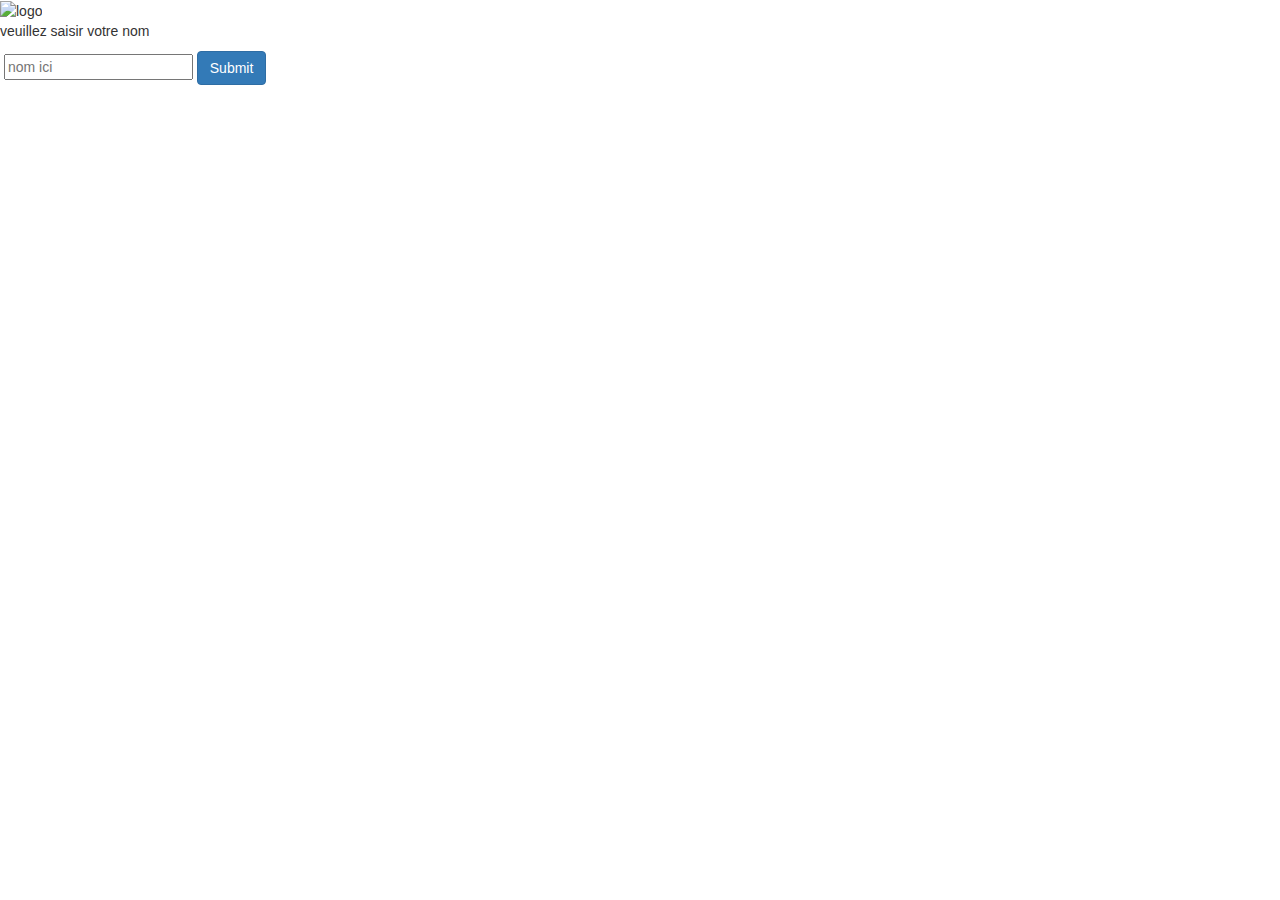
==== page1.html @ bc8cee29 "Add files via upload" ====
<!DOCTYPE html>
<html lang="en">
<head>
    <meta charset="UTF-8">
    <meta http-equiv="X-UA-Compatible" content="IE=edge">
    <meta name="viewport" content="width=device-width, initial-scale=1.0">
      <!-- Latest compiled and minified CSS -->
<link rel="stylesheet" href="https://maxcdn.bootstrapcdn.com/bootstrap/3.4.1/css/bootstrap.min.css">

<!-- jQuery library -->
<script src="https://ajax.googleapis.com/ajax/libs/jquery/3.5.1/jquery.min.js"></script>

<!-- Latest compiled JavaScript -->
<script src="https://maxcdn.bootstrapcdn.com/bootstrap/3.4.1/js/bootstrap.min.js"></script>
    <link rel="stylesheet" href="./static/syle2.css">
    <title>page1</title>
</head>
<body>
    <div class="logo">
        <img src="logo-navbar.png" alt="logo">
    </div>
    <div class="input__name">
        <div class="content">
          <p>veuillez saisir votre nom</p>
          <form action="page2.html">
           <label> </label>
          <input id="Name" type="text" placeholder="nom ici" required >
          <input  type="submit" class="btn btn-primary" id="button" onclick="Enter()"  >  <!-- chane on the onclick-->
        </form>
      </div>    
    
    
   </div> 

  <!--onclick="getInputValue();"--> 
 
    <script src="./static/index.js" type="text/javascript"></script>

    
</body>
</html>
<!-- ../saksouni rla itc/page2.html-->
<!-- class="btn btn-primary"-->
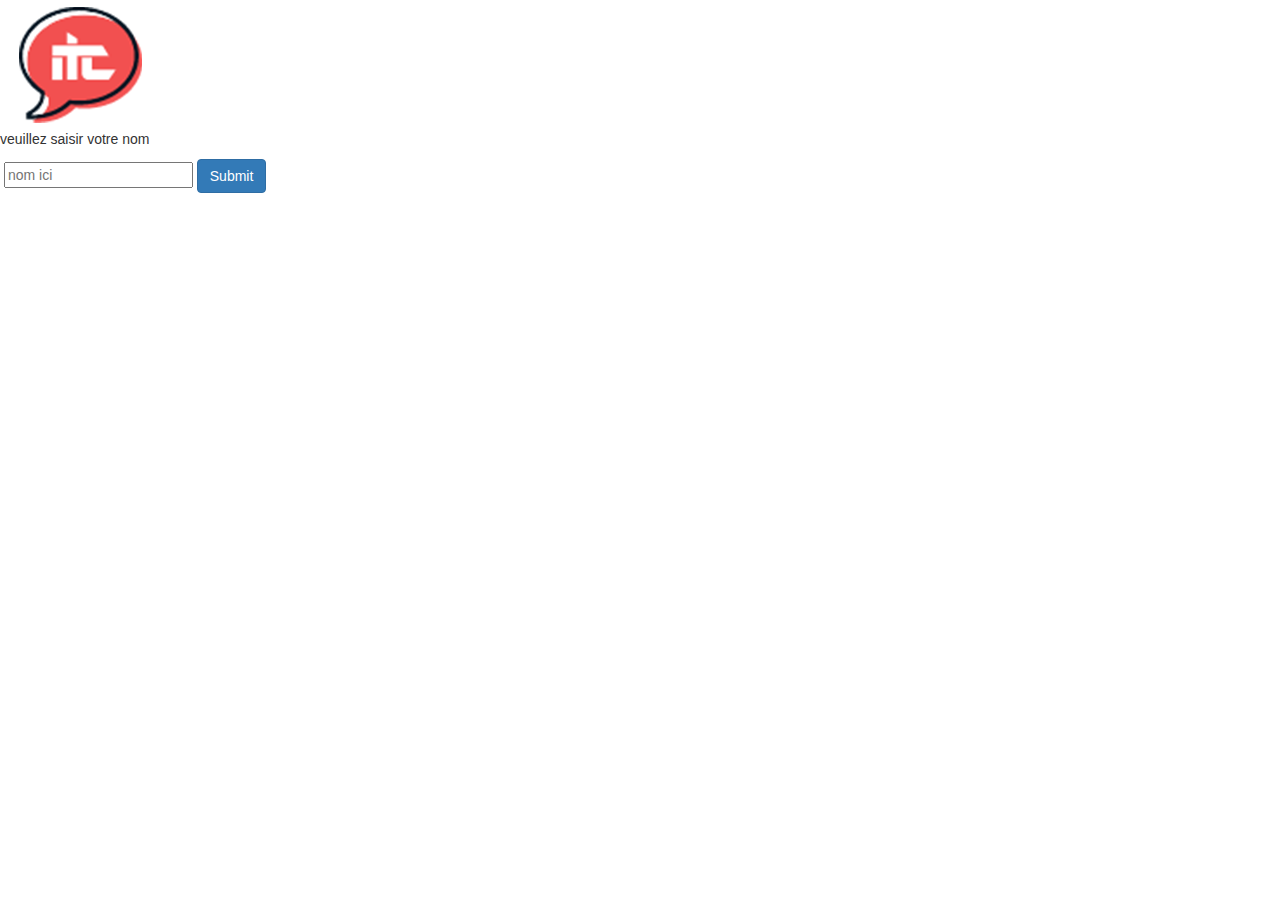
==== commit 12f4cf8b: "Update page1.html" ====
--- a/page1.html
+++ b/page1.html
@@ -12,7 +12,7 @@
 
 <!-- Latest compiled JavaScript -->
 <script src="https://maxcdn.bootstrapcdn.com/bootstrap/3.4.1/js/bootstrap.min.js"></script>
-    <link rel="stylesheet" href="./static/syle2.css">
+    <link rel="stylesheet" href="./syle2.css">
     <title>page1</title>
 </head>
 <body>
@@ -34,10 +34,10 @@
 
   <!--onclick="getInputValue();"--> 
  
-    <script src="./static/index.js" type="text/javascript"></script>
+    <script src="./index.js" type="text/javascript"></script>
 
     
 </body>
 </html>
 <!-- ../saksouni rla itc/page2.html-->
-<!-- class="btn btn-primary"-->+<!-- class="btn btn-primary"-->
